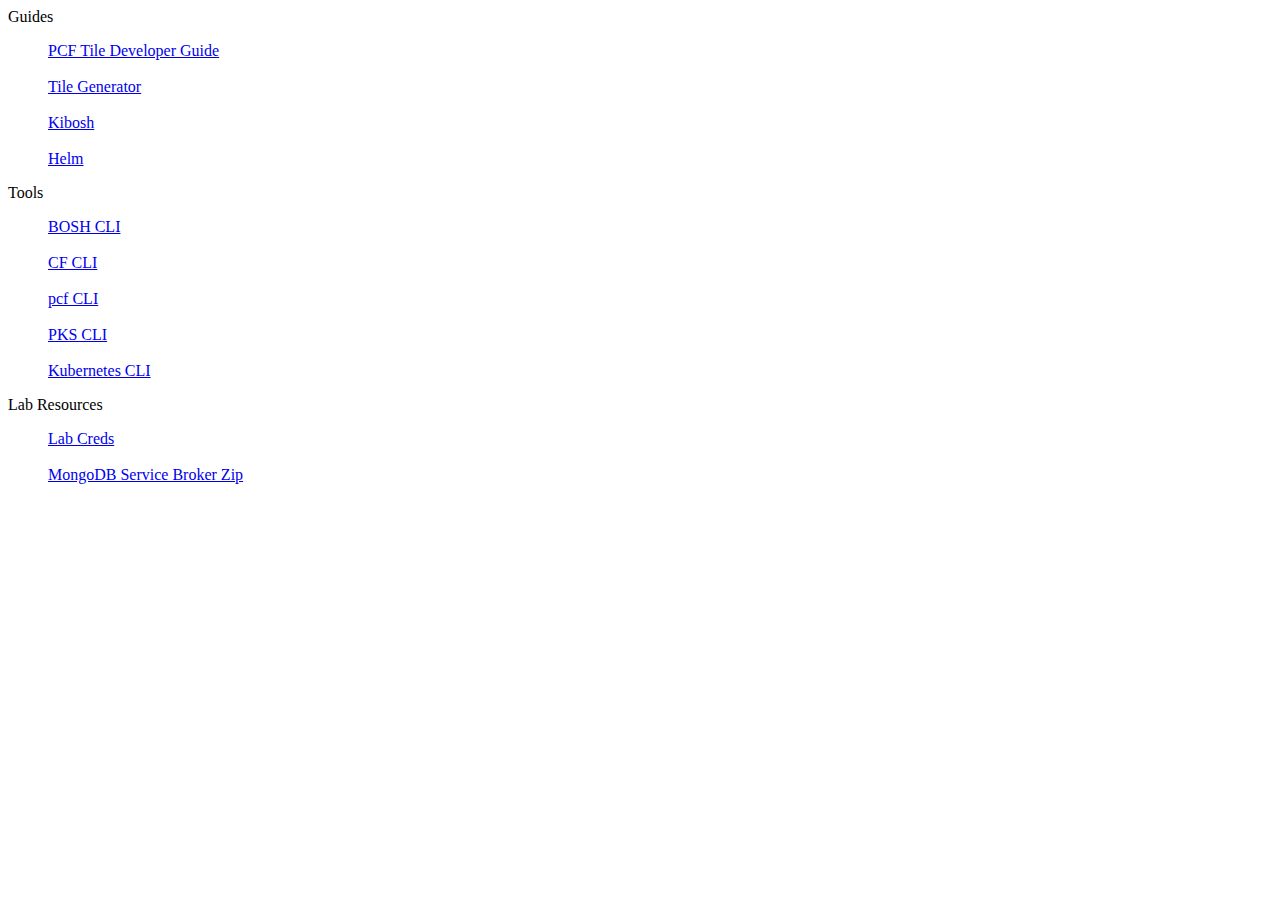
==== src/main/resources/templates/requirements.html @ c15711dd "update ui" ====
<!DOCTYPE html>
<html lang="en">
<div th:include="components/header"></div>
<body role="document" style="min-height:100%;">
<div th:include="components/nav"></div>

<main role="main">

	<div class="row doc-main">
    	<div class="container" style="width:95%;">
    	
    	
<div class='h2' id='beforeyouarrive'>
Guides
</div>
<ol>
<a target="_blank" href='https://docs.pivotal.io/tiledev/2-0/'>PCF Tile Developer Guide</a>
<br></br>
<a target="_blank" href='https://docs.pivotal.io/tiledev/2-1/tile-generator.html'>Tile Generator</a>
<br></br>
<a target="_blank" href='https://github.com/cf-platform-eng/kibosh'>Kibosh</a>
<br></br>
<a target="_blank" href='https://docs.helm.sh/'>Helm</a>
</ol>

<div class='h2' id='beforeyouarrive'> 
Tools
</div>
<ol>
<a target="_blank" href='http://bosh.io/docs/#cli'>BOSH CLI</a>
<br></br>
<a target="_blank" href='https://github.com/cloudfoundry/cli'>CF CLI</a>
<br></br>
<a target="_blank" href='https://docs.pivotal.io/tiledev/2-1/pcf-command.html'>pcf CLI</a>
<br></br>
<a target="_blank" href='https://docs.pivotal.io/runtimes/pks/1-0/installing-pks-cli.html'>PKS CLI</a>
<br></br>
<a target="_blank" href='https://kubernetes.io/docs/tasks/tools/install-kubectl'>Kubernetes CLI</a>
</ol> 

<div class='h2' id='beforeyouarrive'> 
Lab Resources
</div>
<ol>
<a target="_blank" href='https://pd-content.cfapps.io/pe/lab_creds.txt'>Lab Creds</a>
<br></br>
<a target="_blank" href='https://pd-content.cfapps.io/pe/cloudfoundry-mongodb-service-broker.zip'>MongoDB Service Broker Zip</a>
<br></br>
</ol> 

<!--  	
<div class='h2' id='beforeyouarrive'>
Applications
</div>
<ol>
<a target="_blank" href='https://github.com/kubernetes/kubernetes/blob/master/examples/simple-nginx.md'>Nginx</a>
<br></br>
<a target="_blank" href='https://github.com/kubernetes/charts/tree/master/stable/sugarcrm'>SugarCRM</a>
<br></br>
<a target="_blank" href='https://github.com/kubernetes/charts/tree/master/stable/suitecrm'>SuiteCRM</a>
<br></br>
<a target="_blank" href='https://github.com/Anchormen/elasticsearch-kubernetes/tree/master/kubernetes'>ElasticSearch</a>
<br></br>
<a target="_blank" href='https://github.com/kubernetes/charts/tree/master/stable/spark'>Apache Spark</a>
<br></br>
<a target="_blank" href='https://github.com/kubernetes/examples/blob/master/staging/javaee/README.md'>Wildfly</a>
<br></br>
</ol>   	
-->  	
    	
    	 	<br></br>
  	   			    		
  				
		</div>
	</div>
</main>

<div th:include="components/footer"></div>
 
</body>
</html>
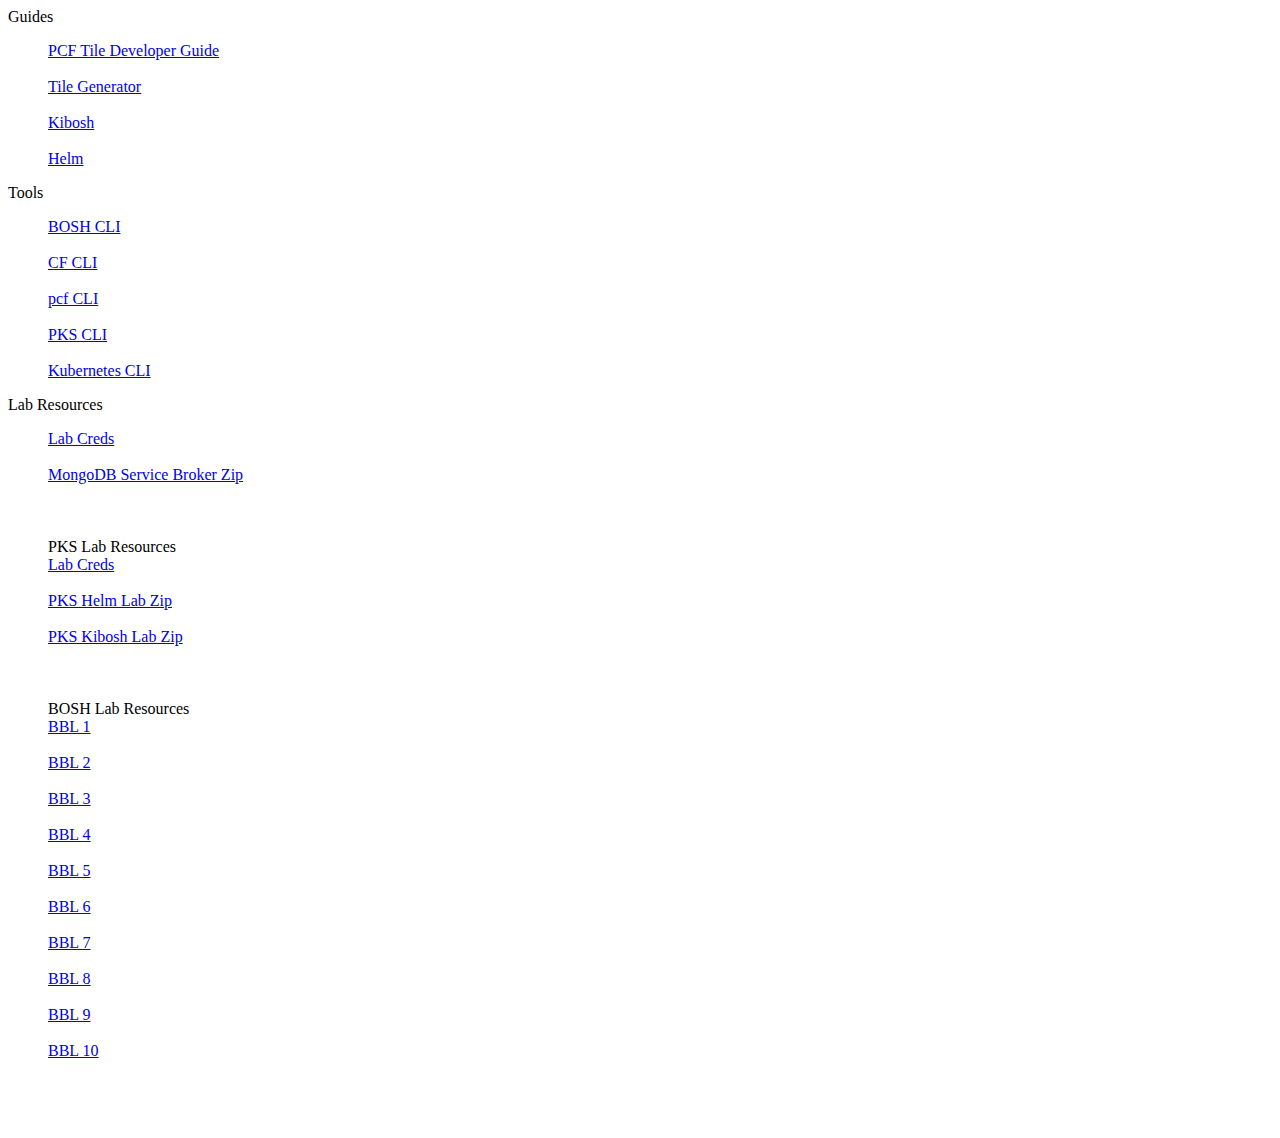
==== commit f8c9da35: "add files" ====
--- a/src/main/resources/templates/requirements.html
+++ b/src/main/resources/templates/requirements.html
@@ -14,9 +14,9 @@
 Guides
 </div>
 <ol>
-<a target="_blank" href='https://docs.pivotal.io/tiledev/2-0/'>PCF Tile Developer Guide</a>
+<a target="_blank" href='https://docs.pivotal.io/tiledev/'>PCF Tile Developer Guide</a>
 <br></br>
-<a target="_blank" href='https://docs.pivotal.io/tiledev/2-1/tile-generator.html'>Tile Generator</a>
+<a target="_blank" href='https://docs.pivotal.io/tiledev/2-2/tile-generator.html'>Tile Generator</a>
 <br></br>
 <a target="_blank" href='https://github.com/cf-platform-eng/kibosh'>Kibosh</a>
 <br></br>
@@ -45,6 +45,40 @@
 <a target="_blank" href='https://pd-content.cfapps.io/pe/lab_creds.txt'>Lab Creds</a>
 <br></br>
 <a target="_blank" href='https://pd-content.cfapps.io/pe/cloudfoundry-mongodb-service-broker.zip'>MongoDB Service Broker Zip</a>
+<br></br>
+<br></br>
+<div class='h3' id='beforeyouarrive'> 
+PKS Lab Resources
+</div>
+<a target="_blank" href='https://pd-content.cfapps.io/pe/pks_lab_creds.txt'>Lab Creds</a>
+<br></br>
+<a target="_blank" href='https://pd-content.cfapps.io/pe/pks-lab2-helm.zip'>PKS Helm Lab Zip</a>
+<br></br>
+<a target="_blank" href='https://pd-content.cfapps.io/pe/pks-lab3-kibosh.zip'>PKS Kibosh Lab Zip</a>
+<br></br>
+<br></br>
+<div class='h3' id='beforeyouarrive'> 
+BOSH Lab Resources
+</div>
+<a target="_blank" href='https://pd-content.cfapps.io/pe/bbl_01.tgz'>BBL 1</a>
+<br></br>
+<a target="_blank" href='https://pd-content.cfapps.io/pe/bbl_02.tgz'>BBL 2</a>
+<br></br>
+<a target="_blank" href='https://pd-content.cfapps.io/pe/bbl_03.tgz'>BBL 3</a>
+<br></br>
+<a target="_blank" href='https://pd-content.cfapps.io/pe/bbl_04.tgz'>BBL 4</a>
+<br></br>
+<a target="_blank" href='https://pd-content.cfapps.io/pe/bbl_05.tgz'>BBL 5</a>
+<br></br>
+<a target="_blank" href='https://pd-content.cfapps.io/pe/bbl_06.tgz'>BBL 6</a>
+<br></br>
+<a target="_blank" href='https://pd-content.cfapps.io/pe/bbl_07.tgz'>BBL 7</a>
+<br></br>
+<a target="_blank" href='https://pd-content.cfapps.io/pe/bbl_08.tgz'>BBL 8</a>
+<br></br>
+<a target="_blank" href='https://pd-content.cfapps.io/pe/bbl_09.tgz'>BBL 9</a>
+<br></br>
+<a target="_blank" href='https://pd-content.cfapps.io/pe/bbl_10.tgz'>BBL 10</a>
 <br></br>
 </ol> 
 
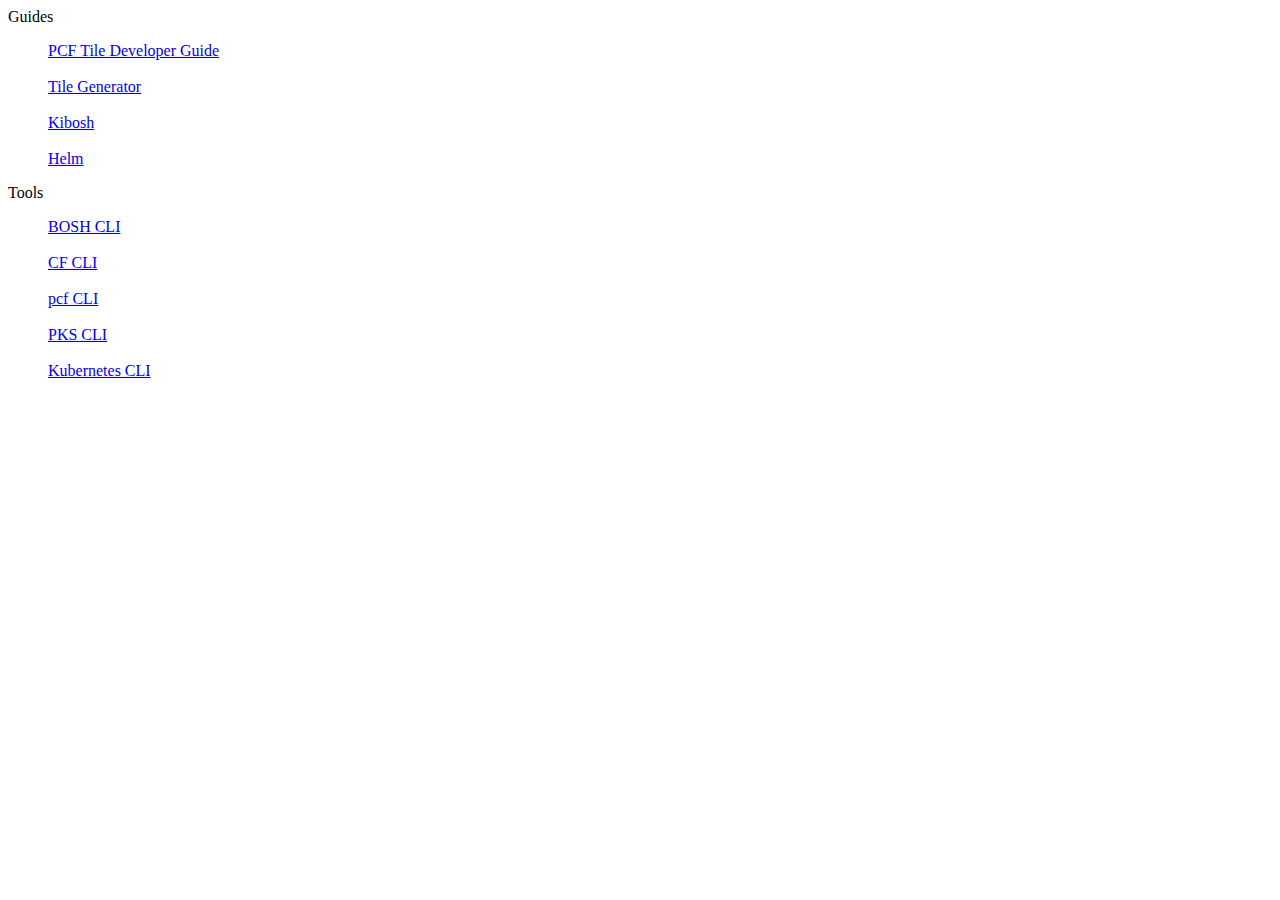
==== commit 326be64c: "update index" ====
--- a/src/main/resources/templates/requirements.html
+++ b/src/main/resources/templates/requirements.html
@@ -8,8 +8,8 @@
 
 	<div class="row doc-main">
     	<div class="container" style="width:95%;">
-    	
-    	
+
+
 <div class='h2' id='beforeyouarrive'>
 Guides
 </div>
@@ -23,7 +23,7 @@
 <a target="_blank" href='https://docs.helm.sh/'>Helm</a>
 </ol>
 
-<div class='h2' id='beforeyouarrive'> 
+<div class='h2' id='beforeyouarrive'>
 Tools
 </div>
 <ol>
@@ -36,9 +36,10 @@
 <a target="_blank" href='https://docs.pivotal.io/runtimes/pks/1-0/installing-pks-cli.html'>PKS CLI</a>
 <br></br>
 <a target="_blank" href='https://kubernetes.io/docs/tasks/tools/install-kubectl'>Kubernetes CLI</a>
-</ol> 
+</ol>
 
-<div class='h2' id='beforeyouarrive'> 
+<!--
+<div class='h2' id='beforeyouarrive'>
 Lab Resources
 </div>
 <ol>
@@ -47,7 +48,7 @@
 <a target="_blank" href='https://pd-content.cfapps.io/pe/cloudfoundry-mongodb-service-broker.zip'>MongoDB Service Broker Zip</a>
 <br></br>
 <br></br>
-<div class='h3' id='beforeyouarrive'> 
+<div class='h3' id='beforeyouarrive'>
 PKS Lab Resources
 </div>
 <a target="_blank" href='https://pd-content.cfapps.io/pe/pks_lab_creds.txt'>Lab Creds</a>
@@ -57,7 +58,7 @@
 <a target="_blank" href='https://pd-content.cfapps.io/pe/pks-lab3-kibosh.zip'>PKS Kibosh Lab Zip</a>
 <br></br>
 <br></br>
-<div class='h3' id='beforeyouarrive'> 
+<div class='h3' id='beforeyouarrive'>
 BOSH Lab Resources
 </div>
 <a target="_blank" href='https://pd-content.cfapps.io/pe/bbl_01.tgz'>BBL 1</a>
@@ -81,8 +82,9 @@
 <a target="_blank" href='https://pd-content.cfapps.io/pe/bbl_10.tgz'>BBL 10</a>
 <br></br>
 </ol> 
+-->
 
-<!--  	
+<!--
 <div class='h2' id='beforeyouarrive'>
 Applications
 </div>
@@ -99,17 +101,17 @@
 <br></br>
 <a target="_blank" href='https://github.com/kubernetes/examples/blob/master/staging/javaee/README.md'>Wildfly</a>
 <br></br>
-</ol>   	
--->  	
-    	
+</ol>
+-->
+
     	 	<br></br>
-  	   			    		
-  				
+
+
 		</div>
 	</div>
 </main>
 
 <div th:include="components/footer"></div>
- 
+
 </body>
-</html>+</html>
